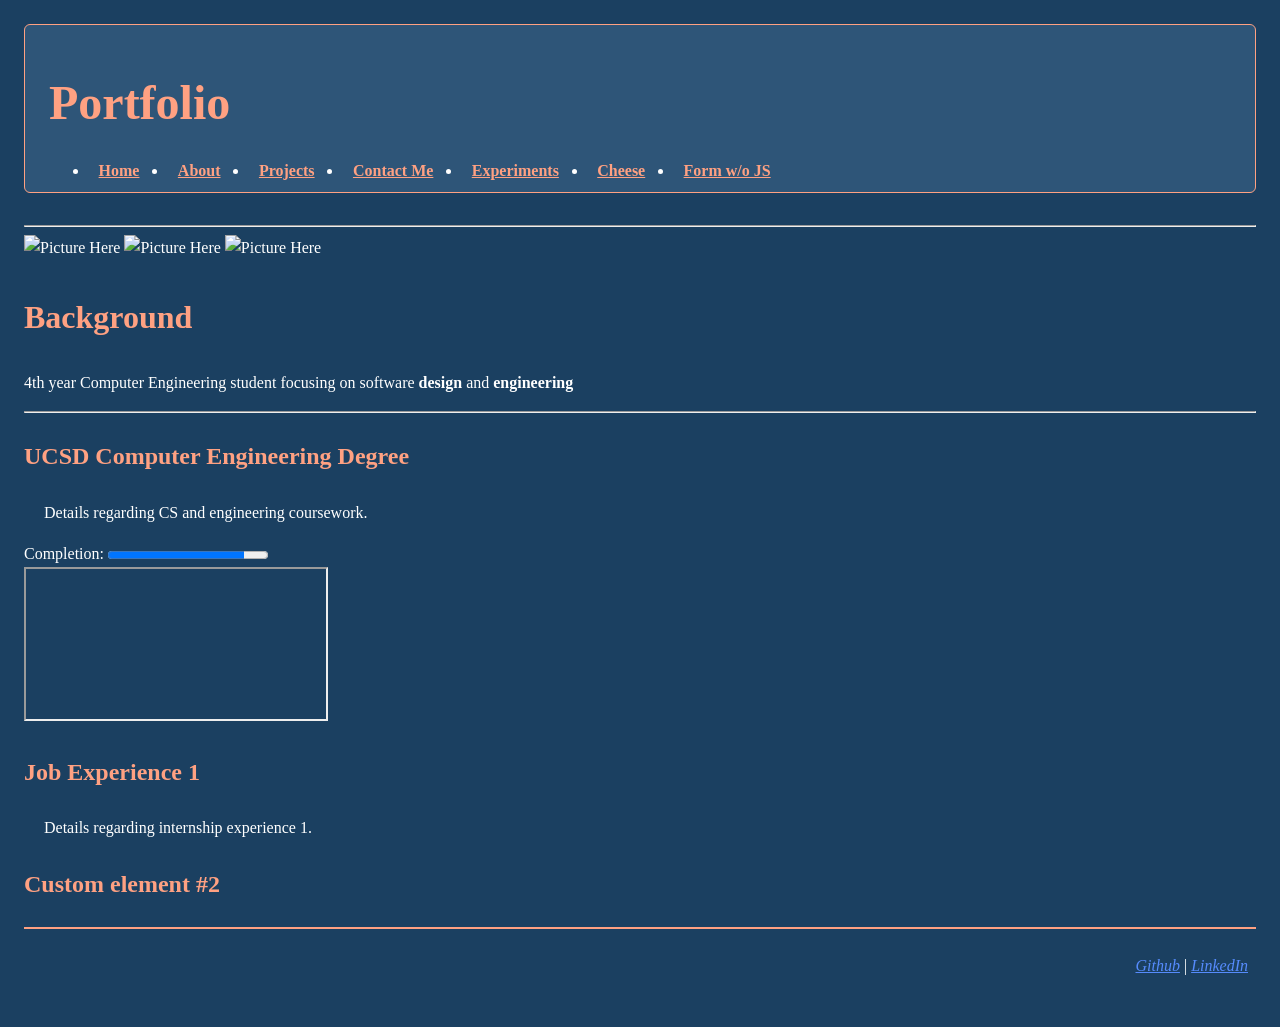
==== about.html @ 2d80b773 "Update about.html" ====
<!DOCTYPE html>
<html lang="en">

<head>
	<meta charset="utf-8"/><meta name="viewport" content="width=device-width, initial-scale=1.0"/>
	<title>Tia Lim's About Page</title>
	<link rel="icon" type="image/png" sizes="32x32" href="media/favicon.png">
	<link rel="stylesheet" href="style.css">
</head>
<body>
	<header>
		<h1>Portfolio</h1>
		<nav>
            <ul>
                <li><a href="index.html">Home</a></li>
                <li><a href="about.html" class="Active">About</a></li>
                <li><a href="projects.html">Projects</a></li>
				<li><a href="contact.html">Contact Me</a></li>
                <li><a href="experiments.html">Experiments</a></li>
				<li><a href="part1/cheese.html">Cheese</a></li>
				<li><a href="form-no-js.html">Form w/o JS</a></li>
            </ul>
        </nav>
	</header>
	<hr>
	<main>
		<div>
            <img src="media/CS_img1.webp" alt="Picture Here" width="100" height="100">
            <img src="media/CS_img2.jpg" alt="Picture Here" width="100" height="100">
            <img src="media/CS_img3.jpg" alt="Picture Here" width="100" height="100">
        </div>
		<section>
            <h2>Background</h2>
            <p>4th year Computer Engineering student focusing on software <b>design</b> and <b>engineering</b></p>
        </section>
		<hr>
		<article>
            <h3>UCSD Computer Engineering Degree</h3>
            <p>Details regarding CS and engineering coursework.</p>
            <label for="completion">Completion:</label>
			<progress id="completion" value="85" max="100"> 85% </progress>	
			<br>		
			<iframe src="https://www.ucsd.edu/" title="UCSD Homepage"></iframe>		
        </article>
		<article>
            <h3>Job Experience 1</h3>
            <p>Details regarding internship experience 1.</p>
        </article>

		<section>
		    <h3>Custom element #2</h3>
		    <!-- The tag itself represents the custom element -->
		    <hello-world-logger></hello-world-logger>
		</section>

		<script>
		    class HelloWorldLogger extends HTMLElement {
		        connectedCallback() {
		            // Prints "Hello World!" to the console without altering the DOM
		            console.log("Hello World!");
		        }
		    }
		    customElements.define('hello-world-logger', HelloWorldLogger);
		</script>

		<noscript>Your browser does not support JavaScript</noscript>
	</main>

	<footer>
        <p><a href="https://github.com" target="_blank">Github</a> | <a href="https://linkedin.com" target="_blank">LinkedIn</a></p>
    </footer>
</body>
</html>
---- style.css ----
:root{
    --bg-color: #1b4061;
    --card-color: #2e5578;
    --accent-color: #ffa182;
    --font-color: white;
    --link-color: #568bfc;
    --font-stack: Gill Sans, sans-serif
    /*--font-stack: 'Segoe UI', Tahoma, Geneva, Verdana, sans-serif;*/
    --max-width: 65rem;
}

body{
    font-family: var(--font-stack);
    color: var(--font-color);
    background-color: var(--bg-color);
    line-height: 1.6;
    max-width: var(--max-width);
    margin: 0 auto;
    padding: 1.5rem;
}

h1 {
  font-size: 3rem;
  color: var(--accent-color);
  margin-bottom: 0.5rem;
}
h2 {
  font-size: 2rem;
  color: var(--accent-color);
  margin-top: 2rem;
}
h3 {
  font-size: 1.5rem;
  color: var(--accent-color);
}

header {
  background-color: var(--card-color);
  border: 1px solid var(--accent-color);
  padding: 0.5rem 1.5rem;
  border-radius: 6px;
  margin-bottom: 2rem;
}

nav ul {
  display: flex;
  flex-direction: row;
  gap: 1.2rem;
  margin: 1rem 0 0 0;
}
nav a {
  color: var(--accent-color);
  font-weight: 600;
  padding: 0.3em 0.6em;
  border-radius: 4px;
}

project-card{
  display: flex;
  flex-direction: column;
  padding: 0.5rem;
  background-color: var(--card-color);
  border: 1px solid var(--accent-color);
  width: 90%;
  max-width: 55rem;
  margin: 1rem;
  box-sizing: border-box;
}

/* Keyword color helper classes replacing inline styles */
.keyword-lang { color: #49a9fc; }
.keyword-technical { color: #8eff69; }
.keyword-soft { color: #c67aff; }

contact-grid{
  display: grid;
  grid: 150px / auto auto auto;
  grid-gap: 10px;
  margin-bottom: 40px;
  padding: 10px;
}

fieldset{
    min-width: 0; 
    max-width: 60rem; 
    width: 100%;
    margin: 15px;
}
textarea{
    min-width: 0; 
    max-width: 40rem; 
    width: 100%;
}

/*Attribute selector*/
/*Targets links pointing to external domains */
a[target="_blank"] {
  color: var(--link-color);
  font-style: italic;
}
/*Combinator 1*/
/*Targets the contact logos and description in contact.html*/
contact-grid > div {
  text-align: center;
  padding: 20px 0;
}

/*Combinator 2*/
/*Targets the project details in the index.html's Featured Projects articles*/
article > p {
  padding-left: 20px;
}

h3 > a {
    color: #7d7ffa;
}

a:hover, button:hover {
  color: var(--font-color);
  background-color: var(--card-color);
}

a:focus, input:focus, textarea:focus, button:focus, select:focus {
  outline: 2px solid var(--accent-color);
  outline-offset: 2px;
}

footer{
  text-align: right;
  padding: 0.5rem;
  font: var(--font-stack);
  color: var(--font-color);
  border-top: 2px solid var(--accent-color);  
}

/* Responsive Media Query for narrow screens (~375px) */
@media (max-width: 768px) {
  body {
    padding: 0.75rem;
  }
  nav ul {
    flex-direction: column;
    gap: 0.4rem;
  }
  contact-grid {
    grid-template-columns: 1fr;
  }
}
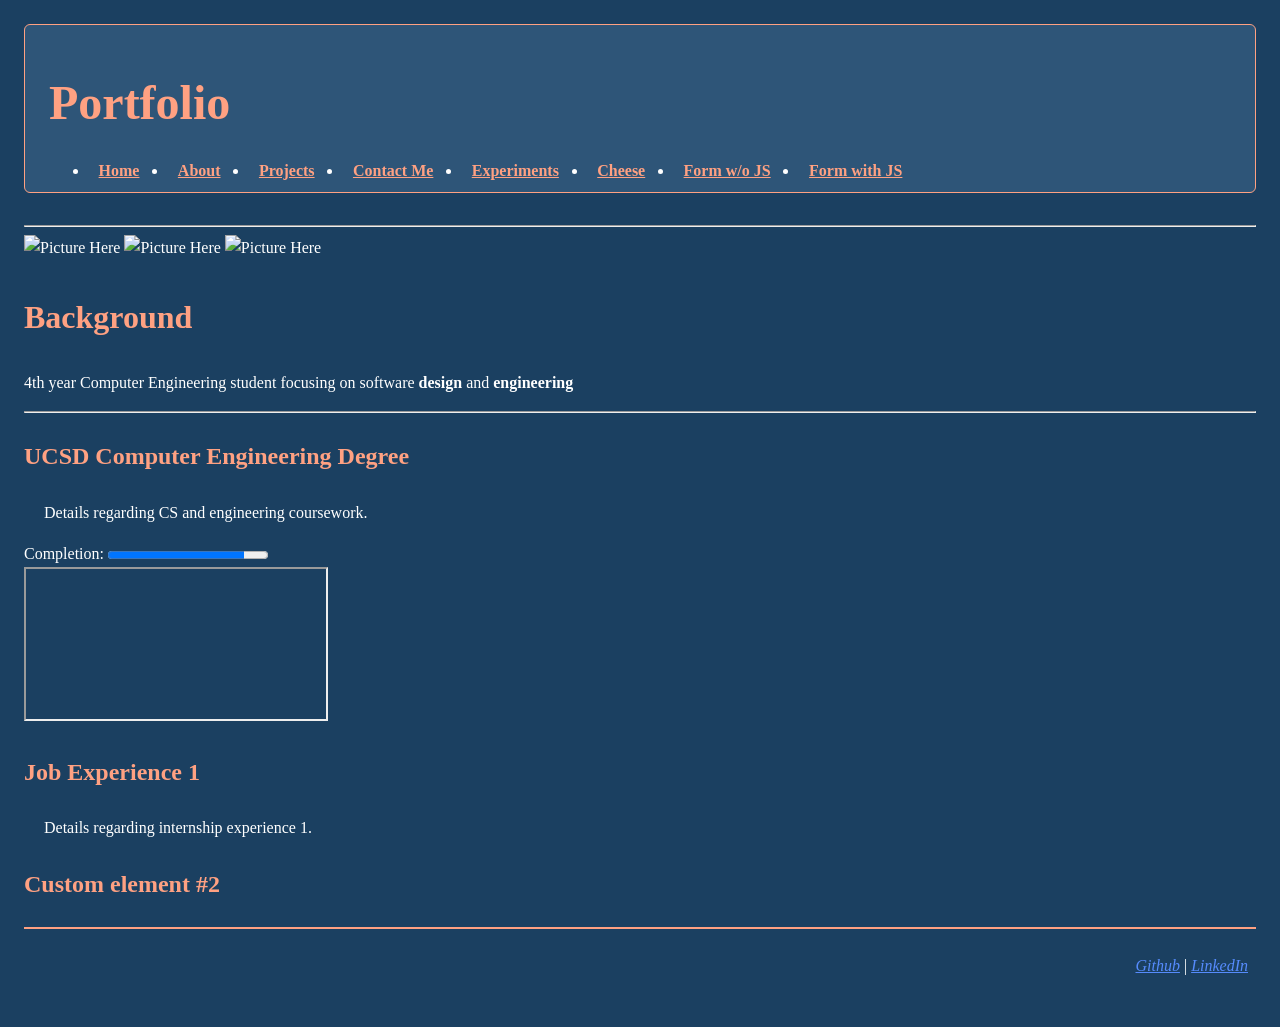
==== commit b55f6d70: "Updated form.js" ====
--- a/about.html
+++ b/about.html
@@ -19,6 +19,7 @@
                 <li><a href="experiments.html">Experiments</a></li>
 				<li><a href="part1/cheese.html">Cheese</a></li>
 				<li><a href="form-no-js.html">Form w/o JS</a></li>
+				<li><a href="form-with-js.html">Form with JS</a></li>
             </ul>
         </nav>
 	</header>
--- a/style.css
+++ b/style.css
@@ -146,3 +146,21 @@
     grid-template-columns: 1fr;
   }
 }
+
+/*  For HW4's form-no-js.html */
+small{
+  color: lightgray;
+  font-style: italic;
+}
+
+input:required {
+  font-weight: bold;
+}
+
+input:user-invalid, textarea:user-invalid{
+  background-color: #f18d7c;
+}
+
+input:user-valid, textarea:user-valid{
+  background-color: #c9eba2;
+}
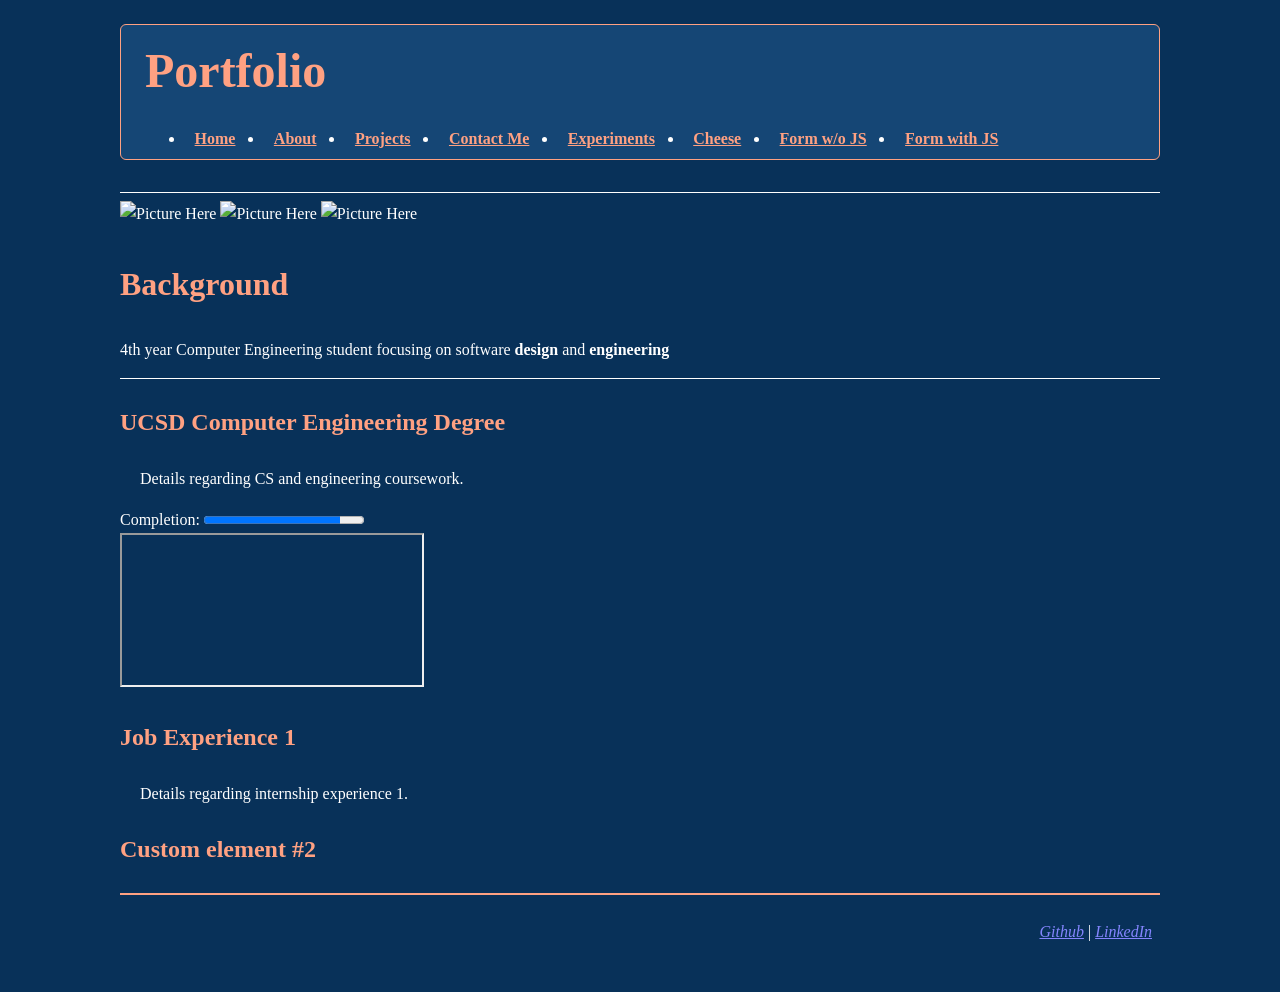
==== commit a5236714: "Moved ErrorElement style" ====
--- a/about.html
+++ b/about.html
@@ -9,7 +9,10 @@
 </head>
 <body>
 	<header>
-		<h1>Portfolio</h1>
+		<header-top>
+            <h1>Portfolio</h1>
+            <button id="theme-toggle" aria-label="Switch between light and dark themes" style="display:none;">&#127767; Theme</button>
+		</header-top>
 		<nav>
             <ul>
                 <li><a href="index.html">Home</a></li>
--- a/style.css
+++ b/style.css
@@ -1,12 +1,36 @@
+@view-transition {
+    navigation: auto;
+}
+
+/* Dark theme */
 :root{
-    --bg-color: #1b4061;
-    --card-color: #2e5578;
+    --bg-color: #083159;
+    --card-color: #154675;
     --accent-color: #ffa182;
     --font-color: white;
-    --link-color: #568bfc;
-    --font-stack: Gill Sans, sans-serif
-    /*--font-stack: 'Segoe UI', Tahoma, Geneva, Verdana, sans-serif;*/
+    --link-color: #8485fe;
+    --font-stack: Georgia, serif;
+    --hint-color: lightgray;
     --max-width: 65rem;
+
+    --keyword-lang: #49a9fc;
+    --keyword-technical: #8eff69;
+    --keyword-soft: #c67aff;
+}
+
+[data-theme="light"]{
+    --bg-color: #a6d9ff;
+    --card-color: #87c0eb;
+    --accent-color: #e06262;
+    --font-color: #083159;
+    --link-color: #5b5dda;
+    --font-stack: Georgia, serif;
+    --hint-color: #1f374e;
+    --max-width: 65rem;
+
+    --keyword-lang: #0172c2;
+    --keyword-technical: #298504;
+    --keyword-soft: #6d21af;
 }
 
 body{
@@ -17,21 +41,7 @@
     max-width: var(--max-width);
     margin: 0 auto;
     padding: 1.5rem;
-}
-
-h1 {
-  font-size: 3rem;
-  color: var(--accent-color);
-  margin-bottom: 0.5rem;
-}
-h2 {
-  font-size: 2rem;
-  color: var(--accent-color);
-  margin-top: 2rem;
-}
-h3 {
-  font-size: 1.5rem;
-  color: var(--accent-color);
+    transition: background-color 0.3s ease, color 0.3s ease;
 }
 
 header {
@@ -40,6 +50,37 @@
   padding: 0.5rem 1.5rem;
   border-radius: 6px;
   margin-bottom: 2rem;
+}
+
+header-top{
+  display: flex;
+  justify-content: space-between;
+  align-items: center;
+  width: 100%;
+}
+
+h1 {
+  font-size: 3rem;
+  color: var(--accent-color);
+  margin: 0;
+}
+
+h2 {
+  font-size: 2rem;
+  color: var(--accent-color);
+  margin-top: 2rem;
+}
+h3 {
+  font-size: 1.5rem;
+  color: var(--accent-color);
+}
+
+button{
+  background-color: var(--card-color);
+  color: var(--font-color);
+  font-family: var(--font-stack);
+  border: 1px solid var(--accent-color);
+  padding: 4px;
 }
 
 nav ul {
@@ -55,6 +96,12 @@
   border-radius: 4px;
 }
 
+hr{
+  border: none;
+    height: 1px;
+    background-color: var(--font-color);
+}
+
 project-card{
   display: flex;
   flex-direction: column;
@@ -68,9 +115,9 @@
 }
 
 /* Keyword color helper classes replacing inline styles */
-.keyword-lang { color: #49a9fc; }
-.keyword-technical { color: #8eff69; }
-.keyword-soft { color: #c67aff; }
+.keyword-lang { color: var(--keyword-lang) }
+.keyword-technical { color: var(--keyword-technical) }
+.keyword-soft { color: var(--keyword-soft); }
 
 contact-grid{
   display: grid;
@@ -85,6 +132,7 @@
     max-width: 60rem; 
     width: 100%;
     margin: 15px;
+    border: 2px solid var(--font-color);
 }
 textarea{
     min-width: 0; 
@@ -112,7 +160,7 @@
 }
 
 h3 > a {
-    color: #7d7ffa;
+    color: var(--link-color);
 }
 
 a:hover, button:hover {
@@ -149,16 +197,16 @@
 
 /*  For HW4's form-no-js.html */
 small{
-  color: lightgray;
+  color: var(--hint-color);
   font-style: italic;
 }
 
-input:required {
+input:required, textarea:required {
   font-weight: bold;
 }
 
 input:user-invalid, textarea:user-invalid{
-  background-color: #f18d7c;
+  background-color: #e07967;
 }
 
 input:user-valid, textarea:user-valid{
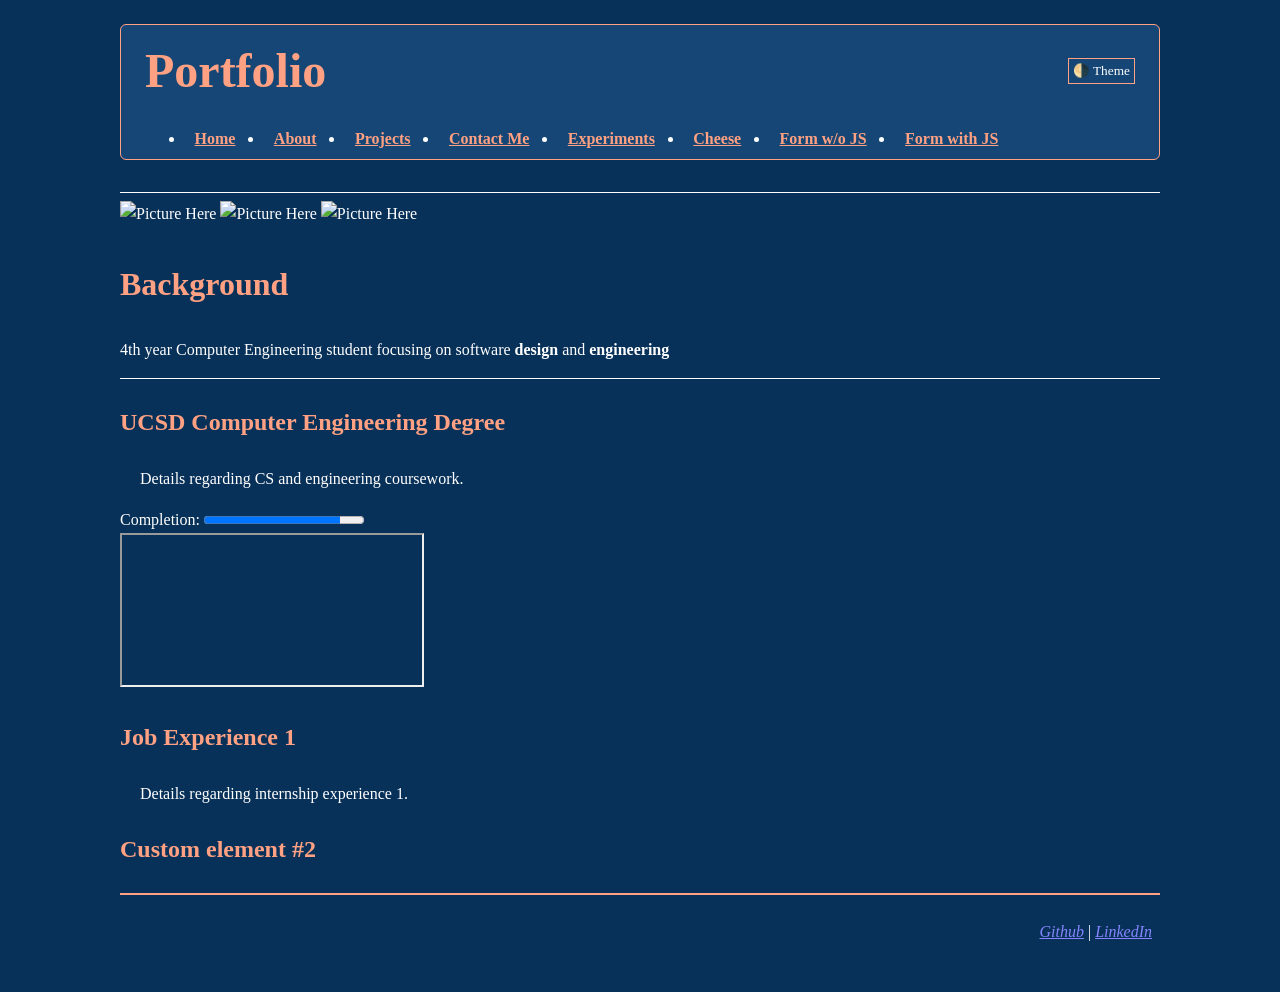
==== commit 091c1033: "Added defer to all html pages" ====
--- a/about.html
+++ b/about.html
@@ -6,6 +6,7 @@
 	<title>Tia Lim's About Page</title>
 	<link rel="icon" type="image/png" sizes="32x32" href="media/favicon.png">
 	<link rel="stylesheet" href="style.css">
+	<script src="theme.js" defer></script>
 </head>
 <body>
 	<header>
